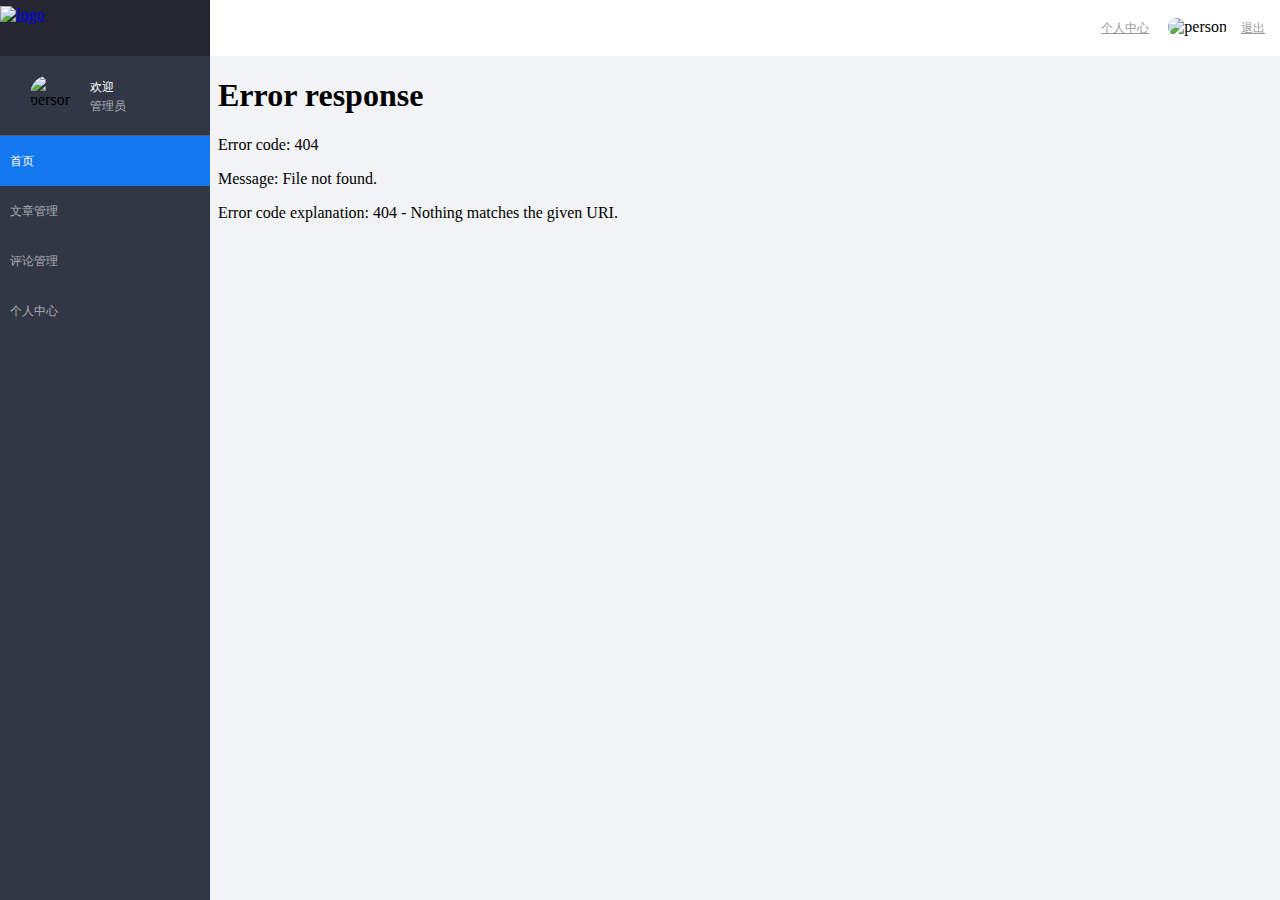
==== admin/index.html @ 22d7395b "第二次用户验证登录&左侧超链接点击添加样式&ul列表显示与隐藏&用户名及用户头像更新" ====
<!DOCTYPE html>
<html lang="en">

<head>
  <meta charset="UTF-8">
  <meta name="viewport" content="width=device-width, initial-scale=1.0">
  <meta http-equiv="X-UA-Compatible" content="ie=edge">
  <title>大事件-后台首页</title>
  <link rel="stylesheet" href="./libs/bootstrap/css/bootstrap.min.css">
  <link rel="stylesheet" href="css/reset.css">
  <link rel="stylesheet" href="css/iconfont.css">
  <link rel="stylesheet" href="css/main.css">
  <script src="./libs/jquery-1.12.4.min.js"></script>
  <!-- 导入bootstrap的js文件 -->
  <script src="./libs/bootstrap/js/bootstrap.min.js"></script>
</head>

<body>
  <div class="sider">
    <a href="#" class="logo"><img src="" alt="logo"></a>
    <div class="user_info">
      <img src="images/2.jpg" alt="person">
      <span>欢迎&nbsp;&nbsp;</span>
      <b>管理员</b>
    </div>
    <!-- 左侧导航栏 -->
    <div class="menu">
      <div class="level01 active"><a href="./main_count.html" target="main_frame"><i
                        class="iconfont icon-yidiandiantubiao04"></i><span>首页</span></a></div>
      <div class="level01"><a href="#"><i class="iconfont icon-icon-article"></i><span>文章管理</span><b
                        class="iconfont icon-arrowdownl"></b></a></div>
      <ul class="level02">
        <li><a href="article_list.html" target="main_frame"><i class="iconfont icon-previewright"></i><span>文章列表</span></a></li>
        <li><a href="article_release.html" target="main_frame"><i class="iconfont icon-previewright"></i><span>发表文章</span></a></li>
        <li><a href="article_category.html" target="main_frame"><i class="iconfont icon-previewright"></i><span>文章类别管理</span></a>
        </li>
      </ul>

      <div class="level01"><a href="./comment_list.html" target="main_frame"><i
                        class="iconfont icon-comment"></i><span>评论管理</span></a></div>
      <div class="level01" id="user"><a href="./user.html" target="main_frame"><i
                        class="iconfont icon-user"></i><span>个人中心</span></a></div>
    </div>
    <!-- 顶部栏 -->
    <div class="header_bar">
      <div class="user_center_link">
        <a href="./user.html" target="main_frame">个人中心</a>
        <img src="" alt="person">
        <a href="javascript:void(0)" class="logout"><i class="iconfont icon-tuichu"></i> 退出</a>
      </div>
    </div>
    <!-- 右侧主体内容 -->
    <div class="main" id="main_body">
      <!-- 在右侧添加iframe标签用来嵌套其他页面 -->
      <iframe name="main_frame" src="./main_count.html" frameborder="0"></iframe>
    </div>
  </div>
</body>

<script>
  // jQuery的入口函数
  $(function() {
    // 需求1：当点击文章管理超链接的时候需要将ul列表进行显示，并且需要给文章管理超链接注册事件
    $('.level01:eq(1)').click(function() {
      $('.level02').slideToggle();
    });
    // 需求2：当点击超链接的时候，需要给当前点击的标签添加高亮效果，其他没有点击的要删除高亮效果，需要给所有的超链接添加点击事件
    $('.level01').click(function() {
      // 给当前的事件源添加高亮效果，我们用this表示当前事件源，因为this表示的是DOM节点，这是在jQuery对象中，所以我们要将DOM对象转成jQuery对象$(this)
      $(this).addClass('active').siblings().removeClass('active');
    });
    // 给ul列表中的li标签点击的时候添加样式
    $('.level02 li').click(function() {
      $(this).addClass('active').siblings().removeClass('active');
    });
    // 需求3：用户登录成功之后需要将登录用户的用户名和头像进行跟新，也是使用ajax技术从服务器中获取
    $.ajax({
      // 设置请求方式
      type: 'GET',
      // 设置url接口地址
      url: 'http://localhost:8080/api/v1/admin/user/info',
      // 根据接口需求，设置一个请求头
      headers: {
        // 我们需要把token值放到请求头中，将这个请求头传递到服务器中，这个请求头已经存到了本地中，我们只需从浏览器本地中获取就可以啦
        Authorization: localStorage.getItem('token'),
      },
      // 响应回来的数据
      success: function(result) {
        // 查看一下，看看服务器响应回来的是什么数据
        // console.log(result);
        // 现在我们需要将这个对象中的数据渲染到页面中就可以啦，src是img标签的固有属性，所以使用attr()方法
        $('.user_info>img').attr('src', result.data.userPic);
        // 因为所要添加的用户名属于span标签的文本内容，所以使用text()这个方法
        $('.user_info>span').text('欢迎  ' + result.data.nickname);
        $('.user_center_link>img').attr('src', result.data.userPic);
      }
    });
  });
</script>

</html>
---- admin/css/main.css ----
body {
  font-family: 'MicroSoft YaHei';
  background-color: #f2f3f5;
}

.main_wrap {
  position: fixed;
  width: 100%;
  height: 100%;
  left: 0px;
  top: 0px;
  background: url('../images/login_bg.jpg');
  background-size: 100% 100%;
}

.header {
  width: 1200px;
  overflow: hidden;
  margin: 20px auto 0;
}

.heade .logo {
  float: left;
}

.header .copyright {
  float: right;
  font-size: 12px;
  color: #fff;
  text-align: right;
  line-height: 20px;
  margin-top: 10px;
}

.login_form_con {
  position: absolute;
  left: 50%;
  top: 50%;
  margin-left: -200px;
  margin-top: -155px;
  width: 400px;
  height: 310px;
  background-color: #edeff0;
}

.login_form {
  position: relative;
}

.login_form .icon-user {
  position: absolute;
  font-size: 16px;
  color: #999;
  left: 46px;
  top: 12px;
}

.login_form .icon-key {
  position: absolute;
  font-size: 18px;
  color: #999;
  left: 46px;
  top: 78px;
}

.login_title {
  height: 60px;
  background: url('../images/login_title.png') center center no-repeat #fff;
}

.input_txt,
.input_pass,
.input_sub {
  display: block;
  width: 334px;
  height: 37px;
  padding: 0px;
  text-indent: 40px;
  border: 1px solid #ddd;
  margin: 27px auto 0;
  outline: none;
}

.input_sub {
  margin-top: 40px;
  height: 42px;
  background-color: #19b9e7;
  text-indent: 0px;
  font-size: 18px;
  color: #fff;
  cursor: pointer;
}

.input_sub:hover {
  background-color: #08a0cc;
}

.sider {
  position: fixed;
  left: 0;
  top: 0;
  bottom: 0;
  width: 210px;
  background-color: #323745;
}

.sider .logo {
  display: block;
  height: 56px;
  background-color: #242732;
  overflow: hidden;
}

.sider .logo img {
  display: block;
  margin: 6px auto 0;
}

.user_info {
  height: 79px;
  border-bottom: 1px solid #5a5e6b;
}

.user_info img {
  float: left;
  width: 40px;
  height: 40px;
  border-radius: 20px;
  margin: 19px 0 0 30px;
}

.user_info span {
  float: left;
  width: 120px;
  font-size: 12px;
  color: #fff;
  margin: 23px 0 0 20px;
}

.user_info b {
  float: left;
  width: 120px;
  font-weight: normal;
  font-size: 12px;
  color: #adafb5;
  margin: 2px 0 0 20px;
}

.menu .level01 {
  height: 50px;
  line-height: 50px;
}

.menu .level01 a {
  display: block;
  height: 50px;
  font-size: 12px;
  color: #adafb5;
  overflow: hidden;
}

.menu .level01.active a {
  background-color: #1378f0;
  color: #fff;
}

.menu .level01.active i {
  color: #fff;
}

.menu .level01 a:hover {
  background-color: #1378f0;
  color: #fff;
}

.menu .level01 a:hover i {
  color: #fff;
}

.menu .level01 i {
  color: #61646f;
  font-size: 22px;
  float: left;
  margin-left: 26px;
}

.menu .level01 span {
  float: left;
  margin-left: 10px;
}

.menu .level01 b {
  float: right;
  margin-right: 20px;
  font-weight: normal;
  transform: rotate(90deg);
  transition: all 500ms ease;
}

.menu .level01 .rotate0 {
  transform: rotate(0deg);
}

.menu .level02 {
  background: #242732;
  display: none;
}

.menu .level02 li {
  height: 40px;
  line-height: 40px;
}

.menu .level02 li a {
  display: block;
  height: 40px;
  font-size: 12px;
  color: #adafb5;
  overflow: hidden;
}

.menu .level02 li a:hover {
  background-color: #1378f0;
  color: #fff;
}

.menu .level02 li i {
  font-size: 12px;
  float: left;
  margin-left: 60px;
}

.menu .level02 li span {
  font-size: 12px;
  float: left;
  margin-left: 5px;
}

.menu .level02 .active a {
  color: #ffae00;
}

.header_bar {
  position: fixed;
  left: 210px;
  right: 0;
  top: 0;
  height: 56px;
  background-color: #fff;
}

.main {
  position: fixed;
  left: 210px;
  top: 56px;
  right: 0;
  bottom: 0;
  background-color: #f2f3f5;
}

.search_form {
  width: 218px;
  height: 33px;
  border: 1px solid #ddd;
  background-color: #f2f3f5;
  border-radius: 16px;
  float: left;
  margin: 12px 0 0 27px;
}

.search_form input {
  padding: 0px;
  margin: 0px;
  border: 0px;
  float: left;
  background-color: #f2f3f5;
  font-size: 12px;
  width: 175px;
  height: 31px;
  margin-left: 12px;
  outline: none;
}

.search_form .icon-search {
  line-height: 33px;
  cursor: pointer;
  font-size: 18px;
  color: #abaebb;
}

.user_center_link {
  float: right;
}

.user_center_link a {
  line-height: 56px;
  font-size: 12px;
  color: #999;
  margin-right: 15px;
}

.user_center_link a:hover {
  color: #ffae00
}

.user_center_link img {
  width: 42px;
  height: 42px;
  border-radius: 32px;
  margin-right: 10px;
}

.spannel_list {
  margin-top: 20px;
}

.spannel {
  height: 100px;
  overflow: hidden;
  text-align: center;
  position: relative;
  background-color: #fff;
  border: 1px solid #e7e7e9;
  margin-bottom: 20px;
}

.spannel em {
  font-style: normal;
  font-size: 50px;
  line-height: 50px;
  display: inline-block;
  margin: 10px 0 0 20px;
  font-family: 'Arial';
  color: #83a2ed;
}

.spannel span {
  font-size: 14px;
  display: inline-block;
  color: #83a2ed;
  margin-left: 10px;
}

.spannel b {
  position: absolute;
  left: 0;
  bottom: 0;
  width: 100%;
  line-height: 24px;
  background: #e5e5e5;
  color: #333;
  font-size: 14px;
  font-weight: normal;
}

.scolor01 em,
.scolor01 span {
  color: #6ac6e2;
}

.scolor02 em,
.scolor02 span {
  color: #5fd9de;
}

.scolor03 em,
.scolor03 span {
  color: #58d88e;
}

.gragh_pannel {
  height: 350px;
  border: 1px solid #e7e7e9;
  background-color: #fff!important;
  margin-bottom: 20px;
}

.column_pannel {
  margin-bottom: 20px;
  height: 400px;
  border: 1px solid #e7e7e9;
  background-color: #fff!important;
}

.common_title {
  line-height: 42px;
  background-color: #fbfbfb;
  border: 1px solid #e7e7e9;
  margin-top: 20px;
  text-indent: 15px;
  font-size: 14px;
  color: #333;
}

.common_con {
  border: 1px solid #e7e7e9;
  border-top: 0px;
  background-color: #fff;
  padding-bottom: 20px;
  margin-bottom: 20px;
}

.opt_btns {
  margin-top: 20px;
}

.mp20 {
  margin-top: 20px;
}

.pagination {
  margin: 0;
}

.article_form {
  margin-top: 20px;
}

.form-group {
  margin-bottom: 25px;
}

.form-group label {
  font-weight: normal;
  color: #666;
}

.icon-icondate {
  line-height: 16px;
}

.user_pic {
  width: 100px;
  height: 100px;
  margin-bottom: 10px;
}

.article_cover {
  width: 200px;
  height: 200px;
  margin-bottom: 10px;
}


/* 对iframe标签进行样式设置 */

#main_body iframe {
  height: 100%;
  width: 100%;
}
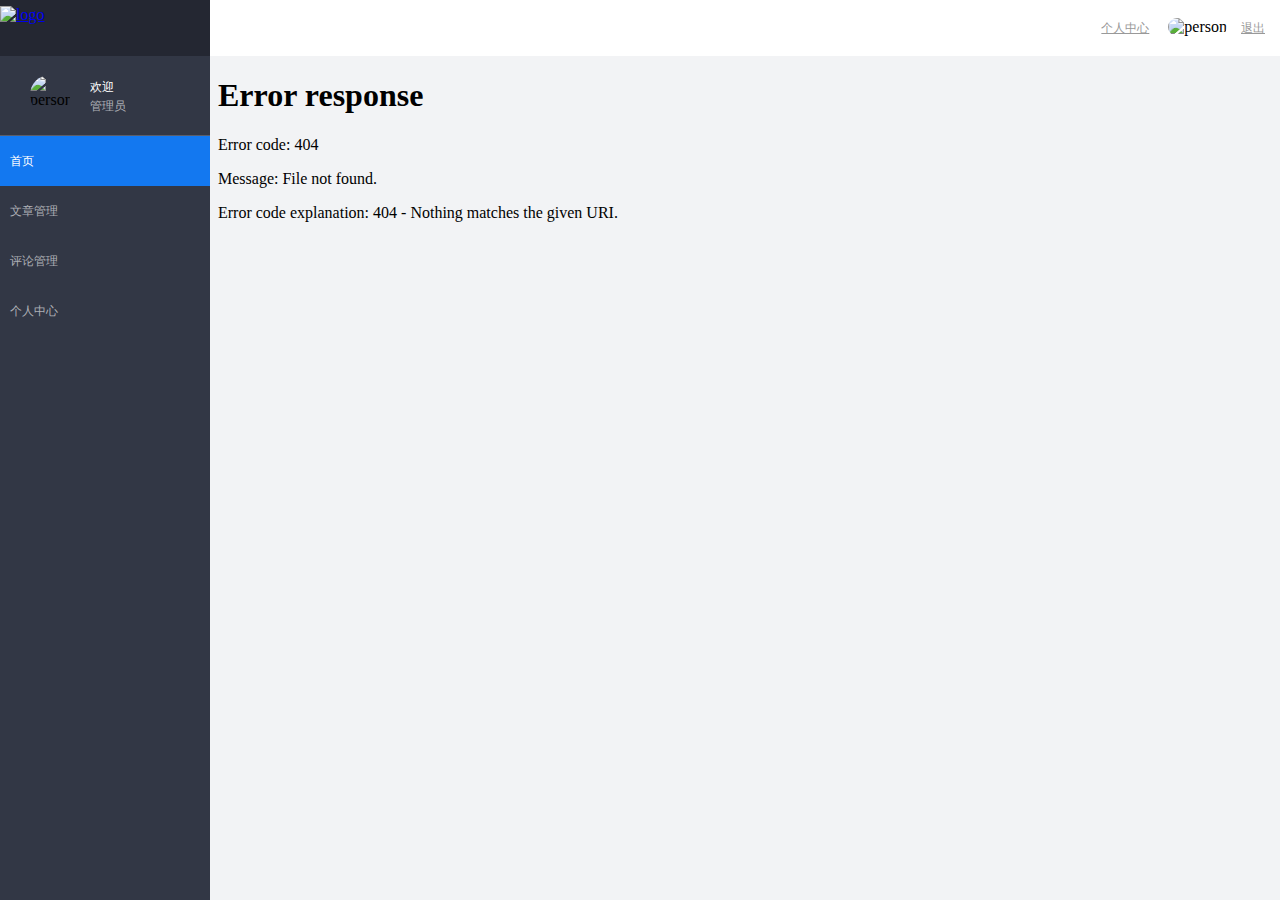
==== commit 32b9cba6: "实现功能：1.在个人中心页面获取当前登录用户的用户信息；2.在个人中心页面点击修改按钮之后就能实现了在数据库更改用户的信息；3.点击退出按钮，在本地存储的token字段进行了删除。" ====
--- a/admin/index.html
+++ b/admin/index.html
@@ -17,9 +17,9 @@
 
 <body>
   <div class="sider">
-    <a href="#" class="logo"><img src="" alt="logo"></a>
+    <a href="#" class="logo"><img src="images/logo02.png" alt="logo"></a>
     <div class="user_info">
-      <img src="images/2.jpg" alt="person">
+      <img src="#" alt="person">
       <span>欢迎&nbsp;&nbsp;</span>
       <b>管理员</b>
     </div>
@@ -45,8 +45,8 @@
     <div class="header_bar">
       <div class="user_center_link">
         <a href="./user.html" target="main_frame">个人中心</a>
-        <img src="" alt="person">
-        <a href="javascript:void(0)" class="logout"><i class="iconfont icon-tuichu"></i> 退出</a>
+        <img src="#" alt="person">
+        <a href="#" class="logout"><i class="iconfont icon-tuichu"></i> 退出</a>
       </div>
     </div>
     <!-- 右侧主体内容 -->
@@ -60,6 +60,7 @@
 <script>
   // jQuery的入口函数
   $(function() {
+
     // 需求1：当点击文章管理超链接的时候需要将ul列表进行显示，并且需要给文章管理超链接注册事件
     $('.level01:eq(1)').click(function() {
       $('.level02').slideToggle();
@@ -95,6 +96,22 @@
         $('.user_center_link>img').attr('src', result.data.userPic);
       }
     });
+
+    // 需求：点击退出按钮的时候，需要将保存到本地的token字段所存储的值进行删除，并跳转到登录页面
+    // 首先，给退出按钮注册点击按钮
+    $('.logout').click(function() {
+      // 点击了退出按钮的时候需要给用户一个询问提示
+      var firm = confirm('确定要退出吗？');
+      if (!firm) {
+        return;
+      } else {
+        // 点击了退出按钮的时候需要将locastorage中的token字段进行删除
+        window.localStorage.removeItem('token');
+        // 并跳转到用户登录页面
+        window.location.href = './login.html';
+      }
+    });
+
   });
 </script>
 
